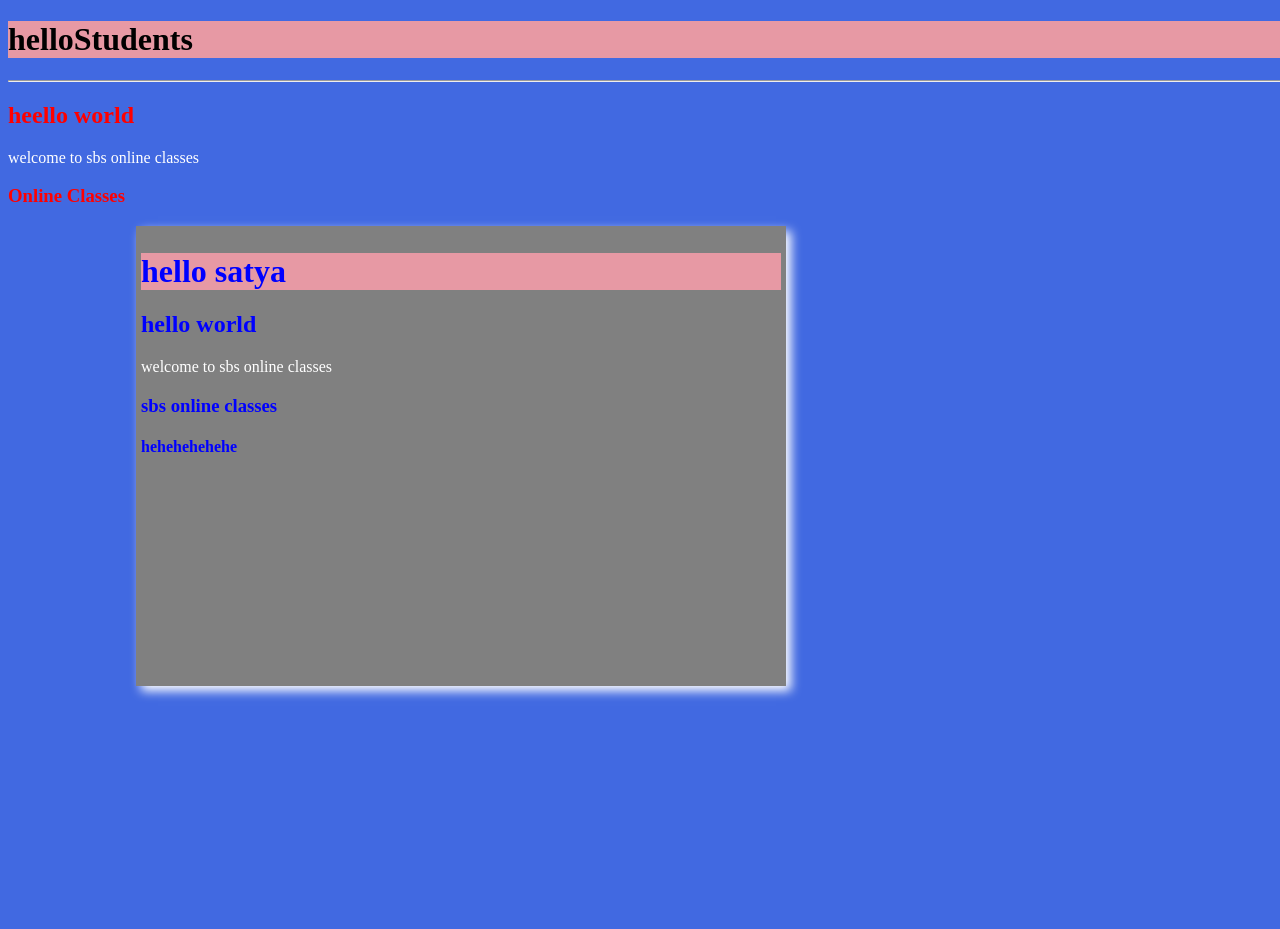
==== index.html @ 40059cd4 "Reapply "Merge branch 'main' of https://github.com/satywanKumar/facebook-api" This reverts commit 13" ====
<!DOCTYPE html>
<html lang="en">
<head>
    <meta charset="UTF-8">
    <meta name="viewport" content="width=device-width, initial-scale=1.0">
    <link rel="stylesheet" href="style.css">
    <title>sbs classes</title>
</head>
<body>
    <h1>helloStudents</h1>
    <hr>
    <h2  style="color: Red;">heello world</h2>
    <p>welcome to sbs online classes</p>
    <h3 style="color: Red;">Online Classes</h3>
    <div class="box">
         <h1>hello satya</h1>
         <h2>
            hello world
         </h2>
         <p>welcome to sbs online classes</p>
         <h3>sbs online classes</h3>
         <h4>hehehehehehe</h4>
    </div>
</body>
</html>
---- style.css ----
body
{
    background-color: royalblue;
    height: 100vh;
    width: 100%;
}

.box
{
    width: 50%;
    height: 50vh;
    margin-left: 10%;
    box-shadow: 5px 5px 10px white;
    color: blue;
    padding: 5px;
    background-color: grey;
}


h1
{
    background-color: rgb(231, 153, 164);
}

p
{
    color:white
}
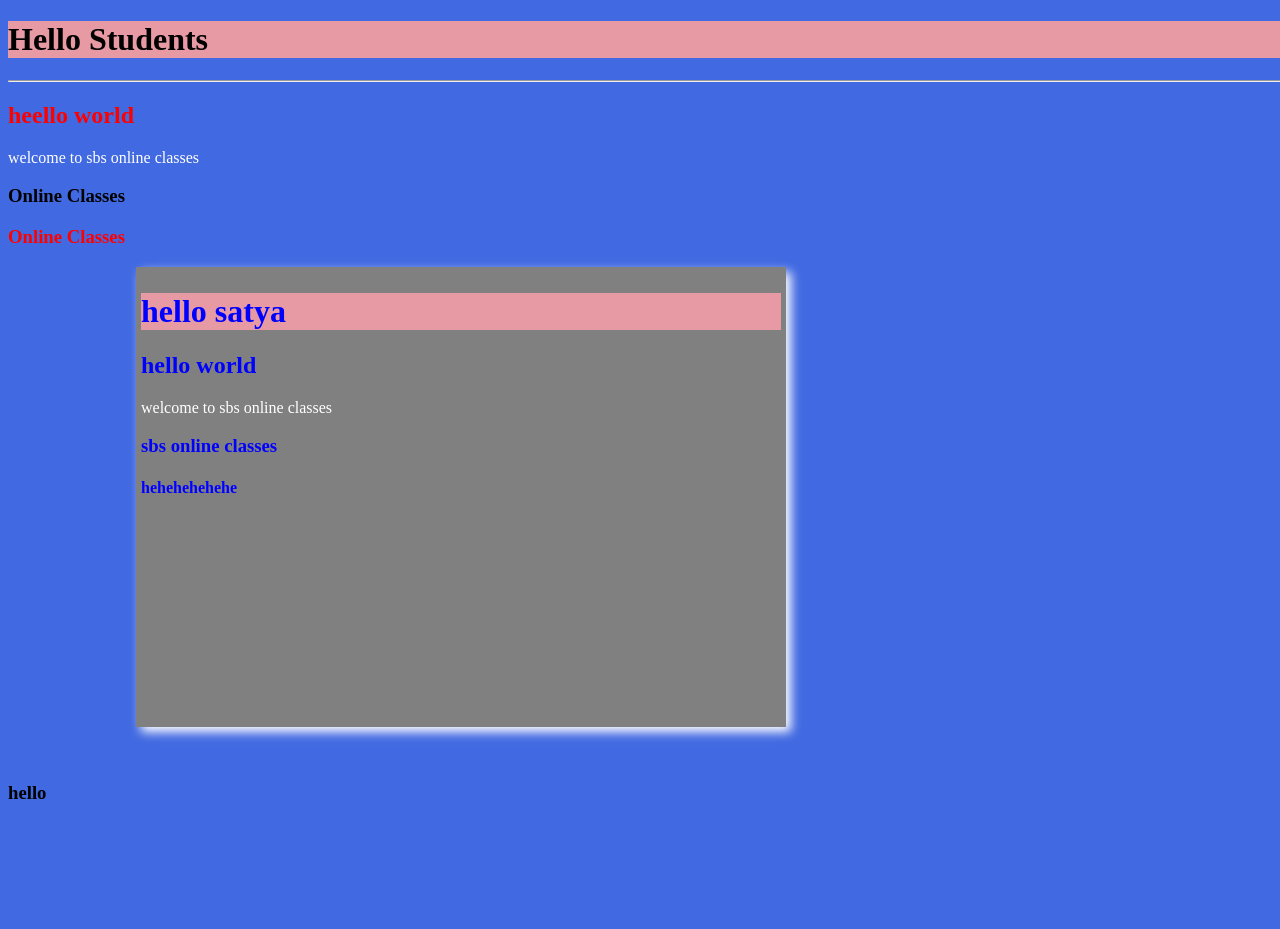
==== commit ac2987bc: "Merge branch 'main' of https://github.com/satywanKumar/facebook-api" ====
--- a/index.html
+++ b/index.html
@@ -7,10 +7,11 @@
     <title>sbs classes</title>
 </head>
 <body>
-    <h1>helloStudents</h1>
+    <h1>Hello Students</h1>
     <hr>
     <h2  style="color: Red;">heello world</h2>
     <p>welcome to sbs online classes</p>
+    <h3>Online Classes</h3>
     <h3 style="color: Red;">Online Classes</h3>
     <div class="box">
          <h1>hello satya</h1>
@@ -21,5 +22,8 @@
          <h3>sbs online classes</h3>
          <h4>hehehehehehe</h4>
     </div>
+    <br>
+    <br>
+    <h3>hello</h3>
 </body>
 </html>
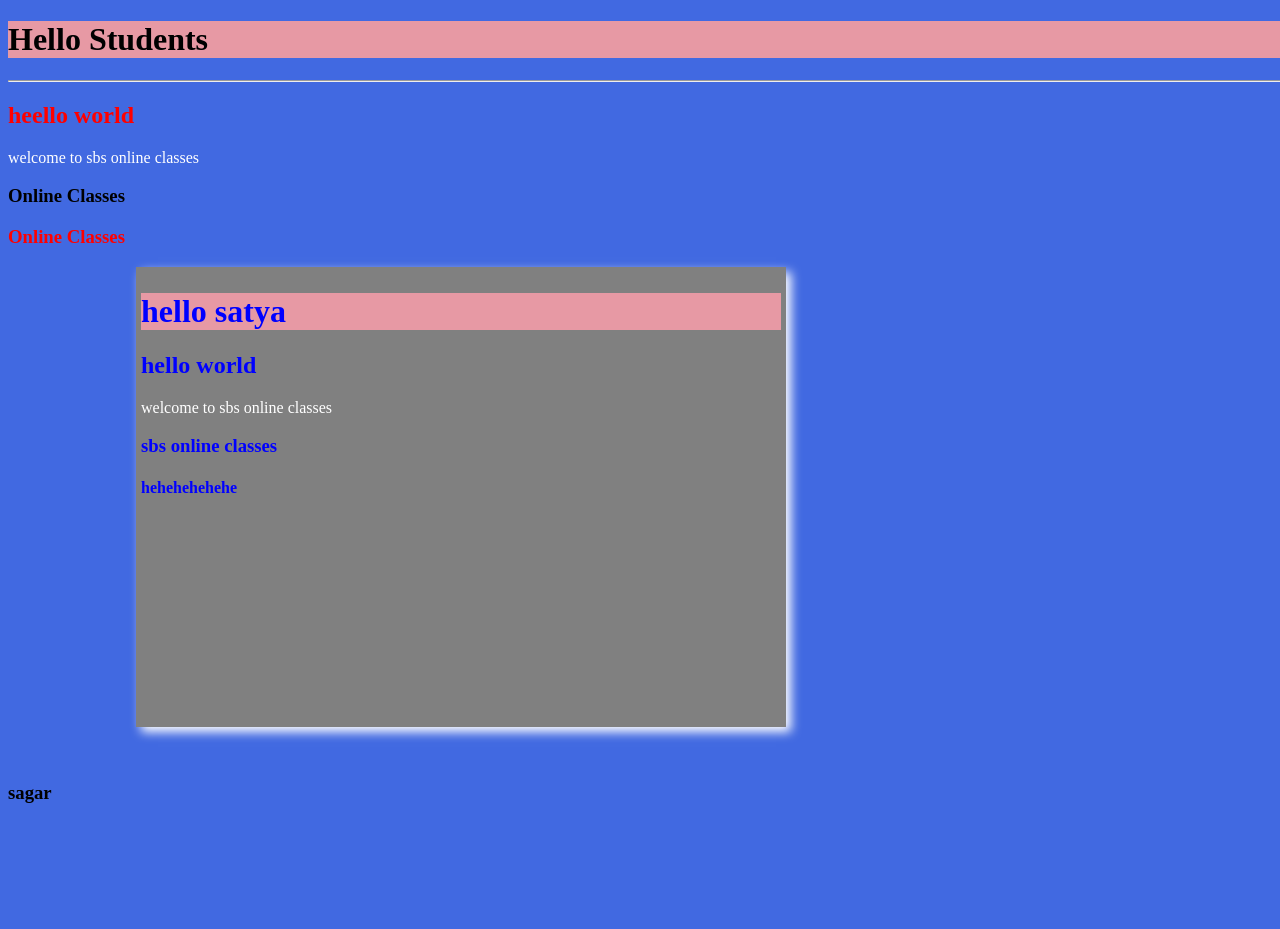
==== commit be6dba43: "Update index.html" ====
--- a/index.html
+++ b/index.html
@@ -24,6 +24,6 @@
     </div>
     <br>
     <br>
-    <h3>hello</h3>
+    <h3>sagar</h3>
 </body>
 </html>
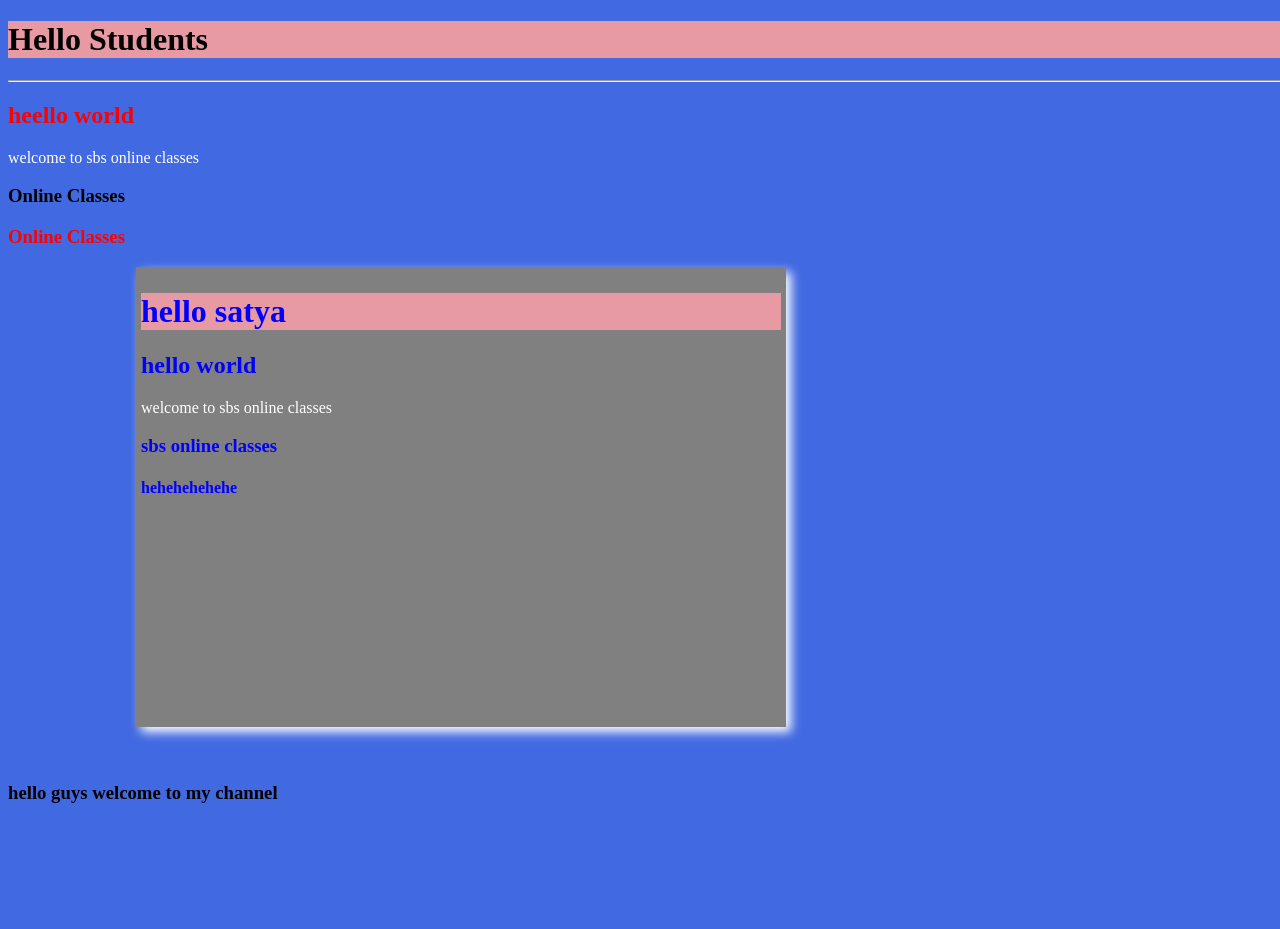
==== commit 13a2c457: "Update index.html" ====
--- a/index.html
+++ b/index.html
@@ -24,6 +24,6 @@
     </div>
     <br>
     <br>
-    <h3>sagar</h3>
+    <h3>hello guys welcome to my channel</h3>
 </body>
 </html>
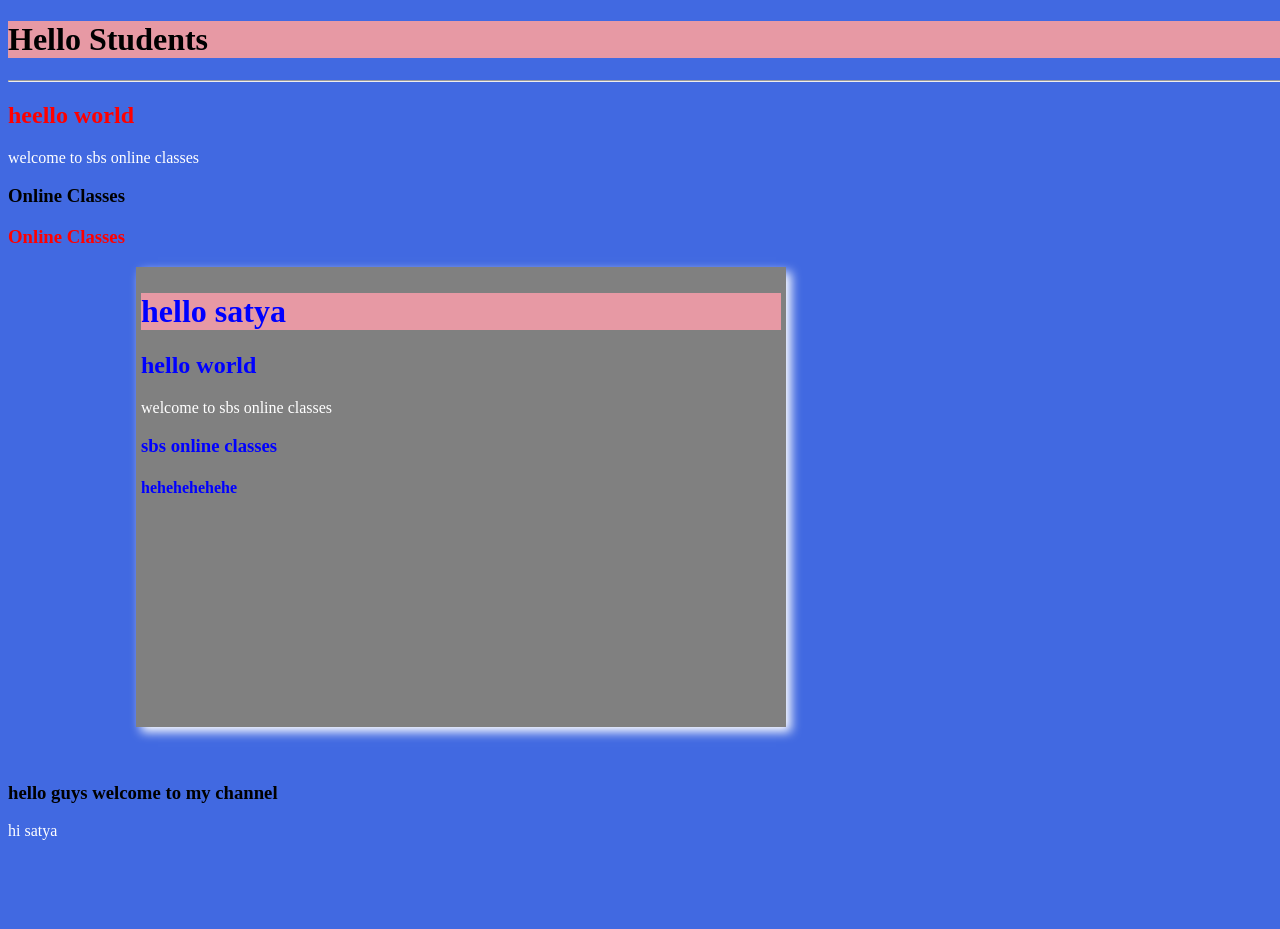
==== commit 9293e572: "added hi satya" ====
--- a/index.html
+++ b/index.html
@@ -25,5 +25,6 @@
     <br>
     <br>
     <h3>hello guys welcome to my channel</h3>
+    <p>hi satya</p>
 </body>
 </html>
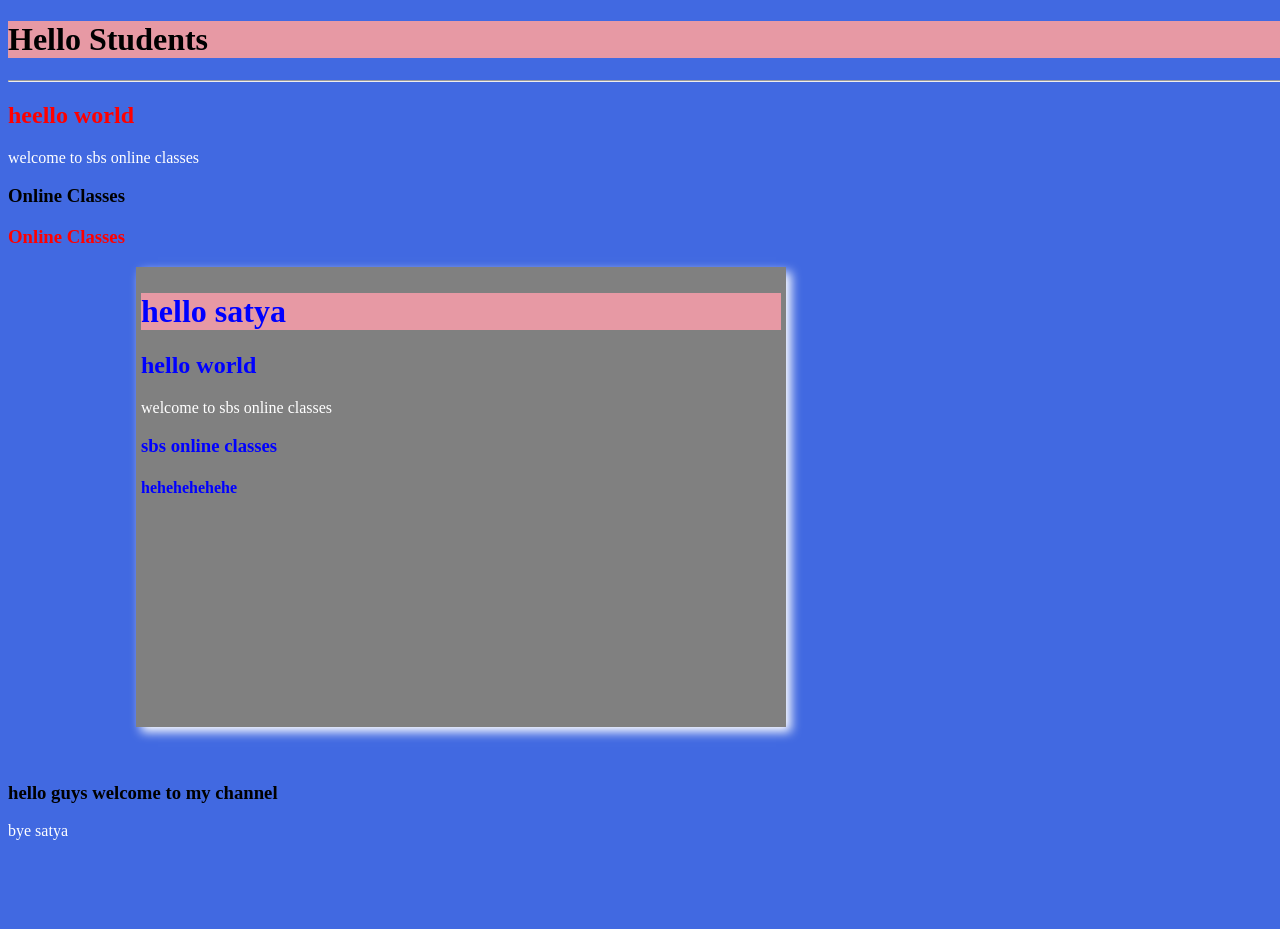
==== commit b11c9a7e: "updated index page" ====
--- a/index.html
+++ b/index.html
@@ -25,6 +25,6 @@
     <br>
     <br>
     <h3>hello guys welcome to my channel</h3>
-    <p>hi satya</p>
+    <p>bye satya</p>
 </body>
 </html>
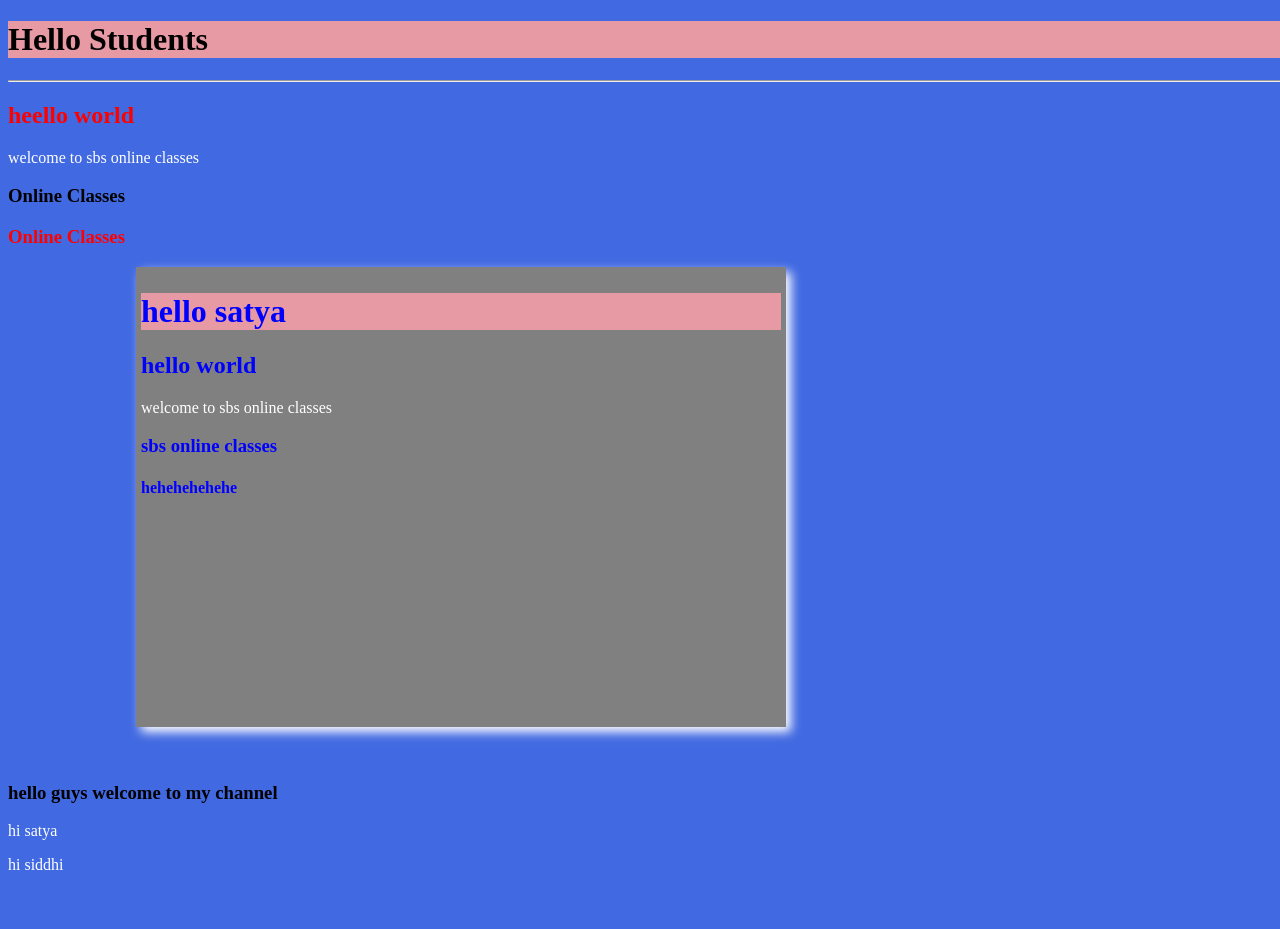
==== commit 02cf8a55: "added hi siddhi" ====
--- a/index.html
+++ b/index.html
@@ -25,6 +25,7 @@
     <br>
     <br>
     <h3>hello guys welcome to my channel</h3>
-    <p>bye satya</p>
+    <p>hi satya</p>
+    <p>hi siddhi</p>
 </body>
 </html>
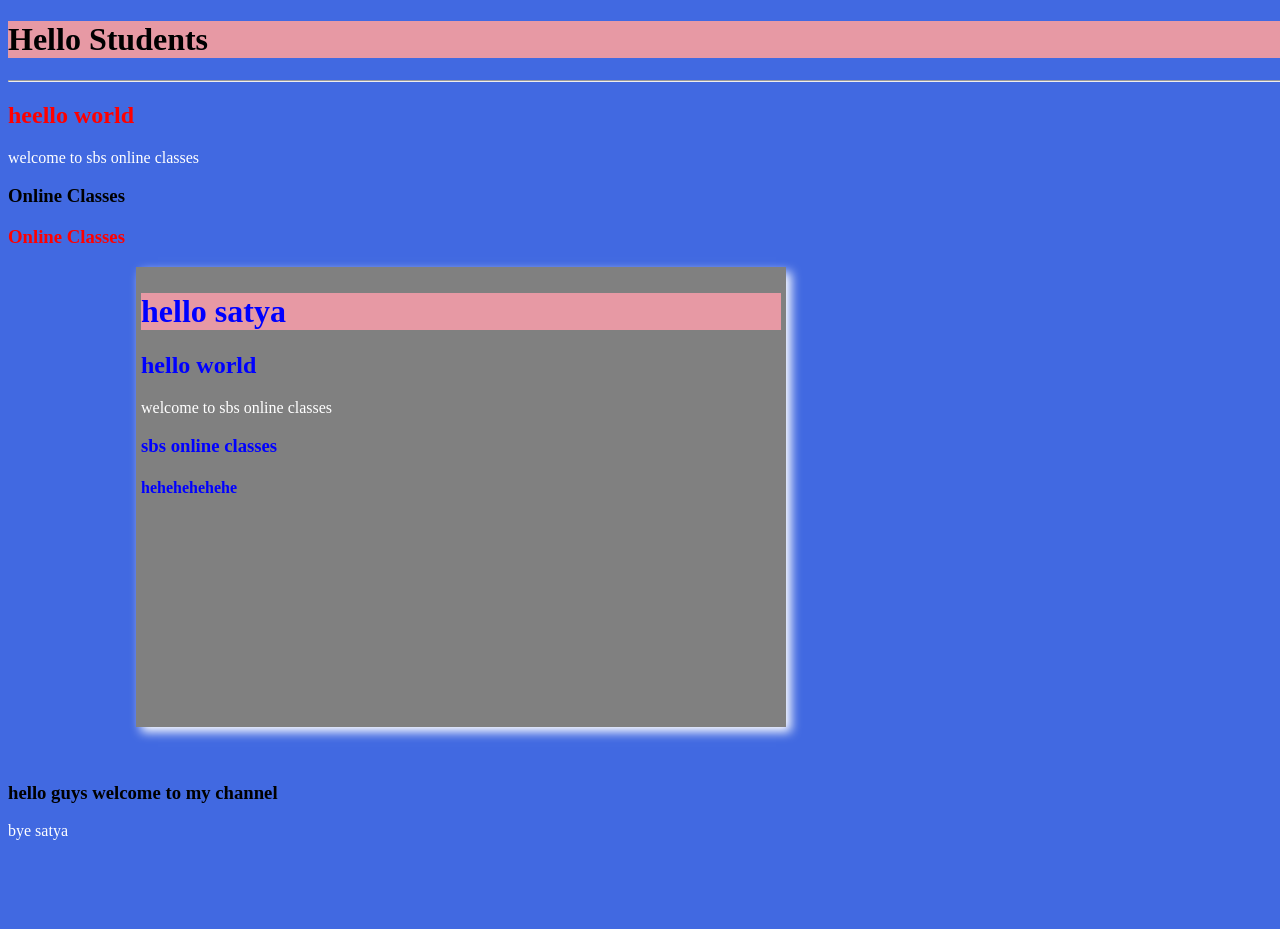
==== commit 879be00c: "Merge branch 'main' of https://github.com/satywanKumar/facebook-api" ====
--- a/index.html
+++ b/index.html
@@ -25,7 +25,6 @@
     <br>
     <br>
     <h3>hello guys welcome to my channel</h3>
-    <p>hi satya</p>
-    <p>hi siddhi</p>
+    <p>bye satya</p>
 </body>
 </html>
